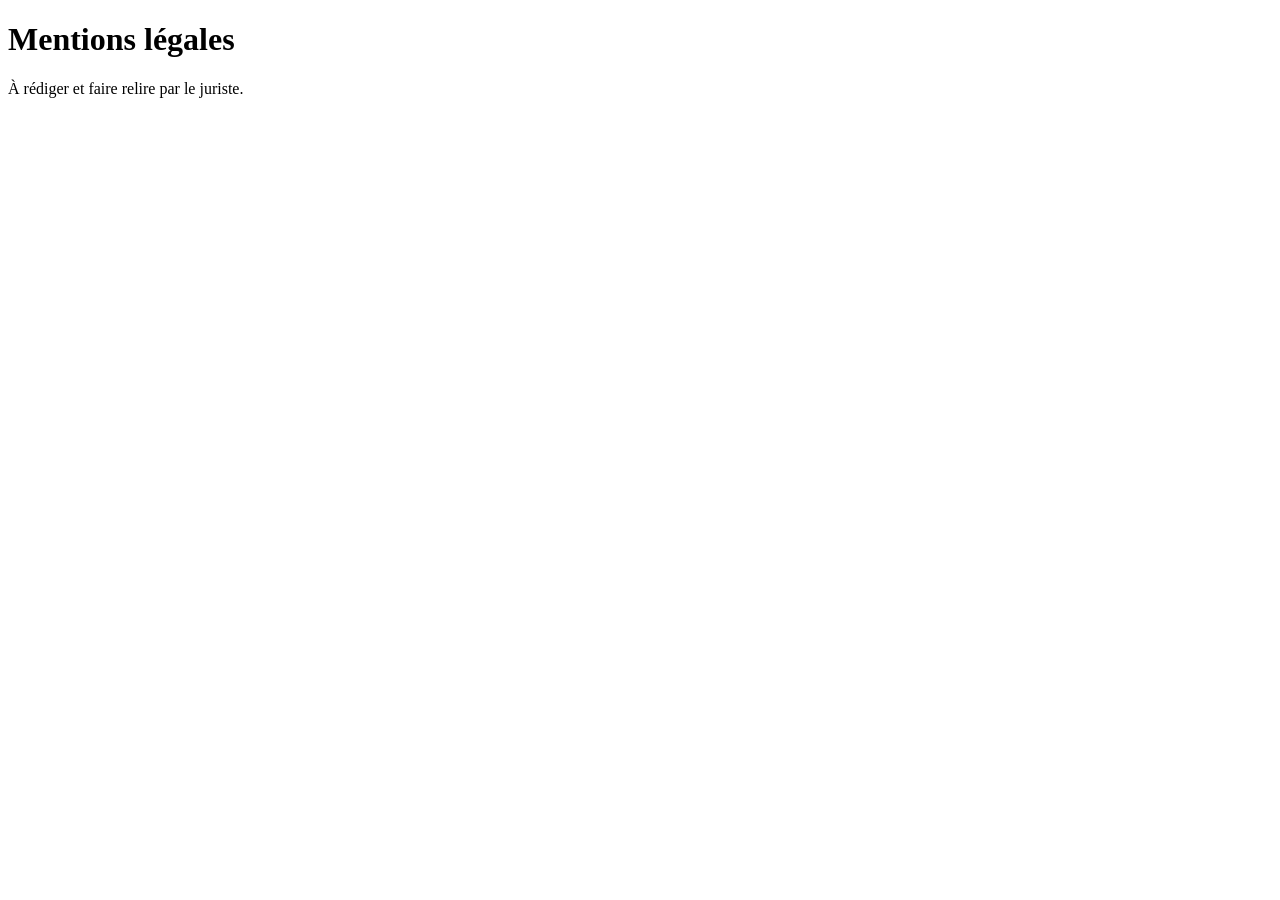
==== site/mentions-legales/index.html @ 37da569d "feat(site): landing with the acceptance gate, llms.txt, legal page templates Co-Authored-By: Claude " ====
<!doctype html>
<html lang="fr">
<head>
<meta charset="utf-8">
<meta name="viewport" content="width=device-width,initial-scale=1">
<title>Mentions légales</title>
<link rel="stylesheet" href="/style.css">
</head>
<body>
<main>
<h1>Mentions légales</h1>
<p>À rédiger et faire relire par le juriste.</p>
</main>
</body>
</html>
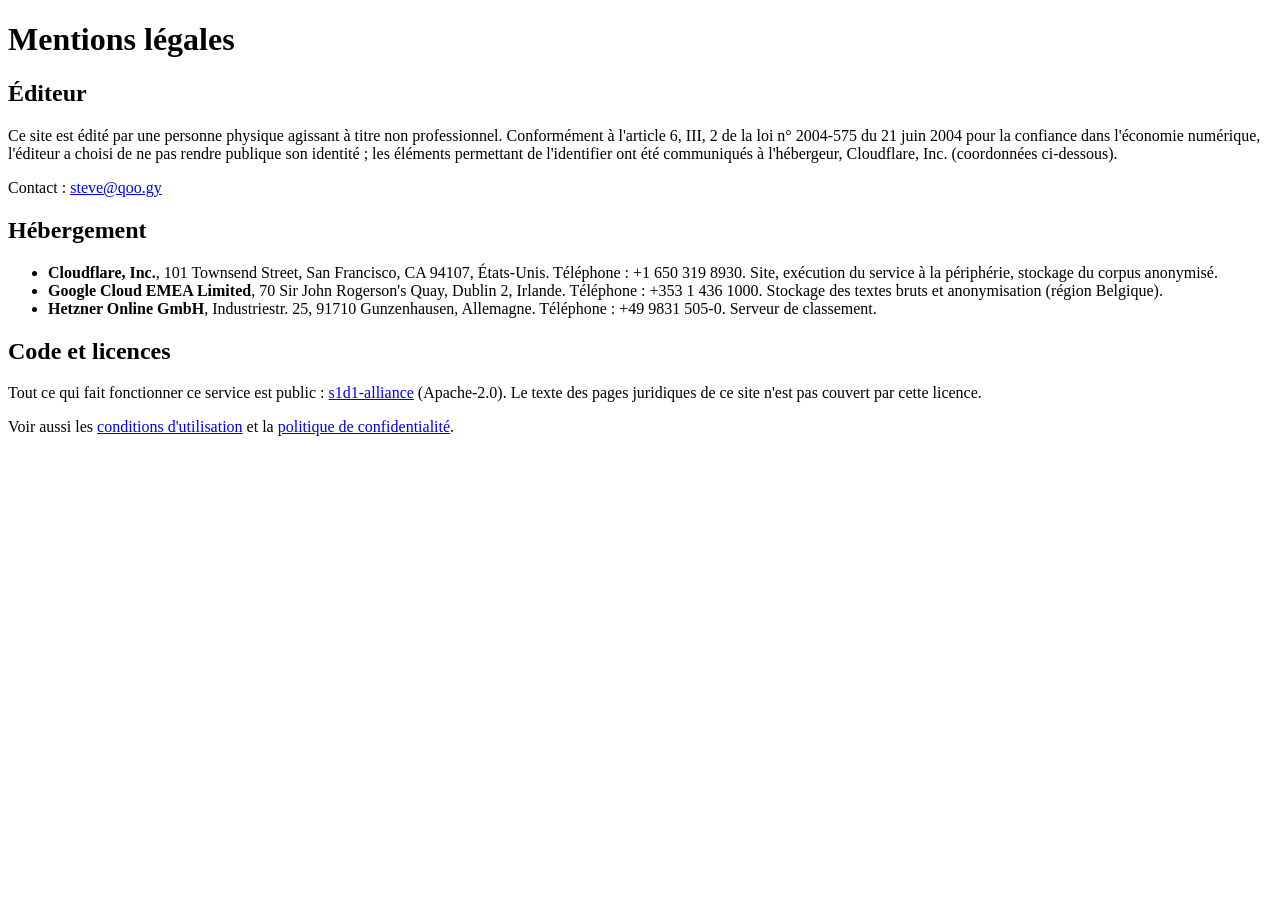
==== commit 3fe139b1: "site: the terms (v1), the privacy policy (v1) and the legal notice, in French Written from docs/26 (" ====
--- a/site/mentions-legales/index.html
+++ b/site/mentions-legales/index.html
@@ -9,7 +9,31 @@
 <body>
 <main>
 <h1>Mentions légales</h1>
-<p>À rédiger et faire relire par le juriste.</p>
+
+<h2>Éditeur</h2>
+<p>Ce site est édité par une personne physique agissant à titre non professionnel. Conformément à l'article 6, III, 2
+de la loi n° 2004-575 du 21 juin 2004 pour la confiance dans l'économie numérique, l'éditeur a choisi de ne pas rendre
+publique son identité ; les éléments permettant de l'identifier ont été communiqués à l'hébergeur, Cloudflare, Inc.
+(coordonnées ci-dessous).</p>
+<p>Contact : <a href="mailto:steve@qoo.gy">steve@qoo.gy</a></p>
+
+<h2>Hébergement</h2>
+<ul>
+<li><strong>Cloudflare, Inc.</strong>, 101 Townsend Street, San Francisco, CA 94107, États-Unis. Téléphone :
++1 650 319 8930. Site, exécution du service à la périphérie, stockage du corpus anonymisé.</li>
+<li><strong>Google Cloud EMEA Limited</strong>, 70 Sir John Rogerson's Quay, Dublin 2, Irlande. Téléphone :
++353 1 436 1000. Stockage des textes bruts et anonymisation (région Belgique).</li>
+<li><strong>Hetzner Online GmbH</strong>, Industriestr. 25, 91710 Gunzenhausen, Allemagne. Téléphone :
++49 9831 505-0. Serveur de classement.</li>
+</ul>
+
+<h2>Code et licences</h2>
+<p>Tout ce qui fait fonctionner ce service est public :
+<a href="https://github.com/scombat/s1d1-alliance">s1d1-alliance</a> (Apache-2.0). Le texte des pages juridiques de ce
+site n'est pas couvert par cette licence.</p>
+
+<p>Voir aussi les <a href="/conditions/v1/">conditions d'utilisation</a> et la
+<a href="/confidentialite/v1/">politique de confidentialité</a>.</p>
 </main>
 </body>
 </html>
